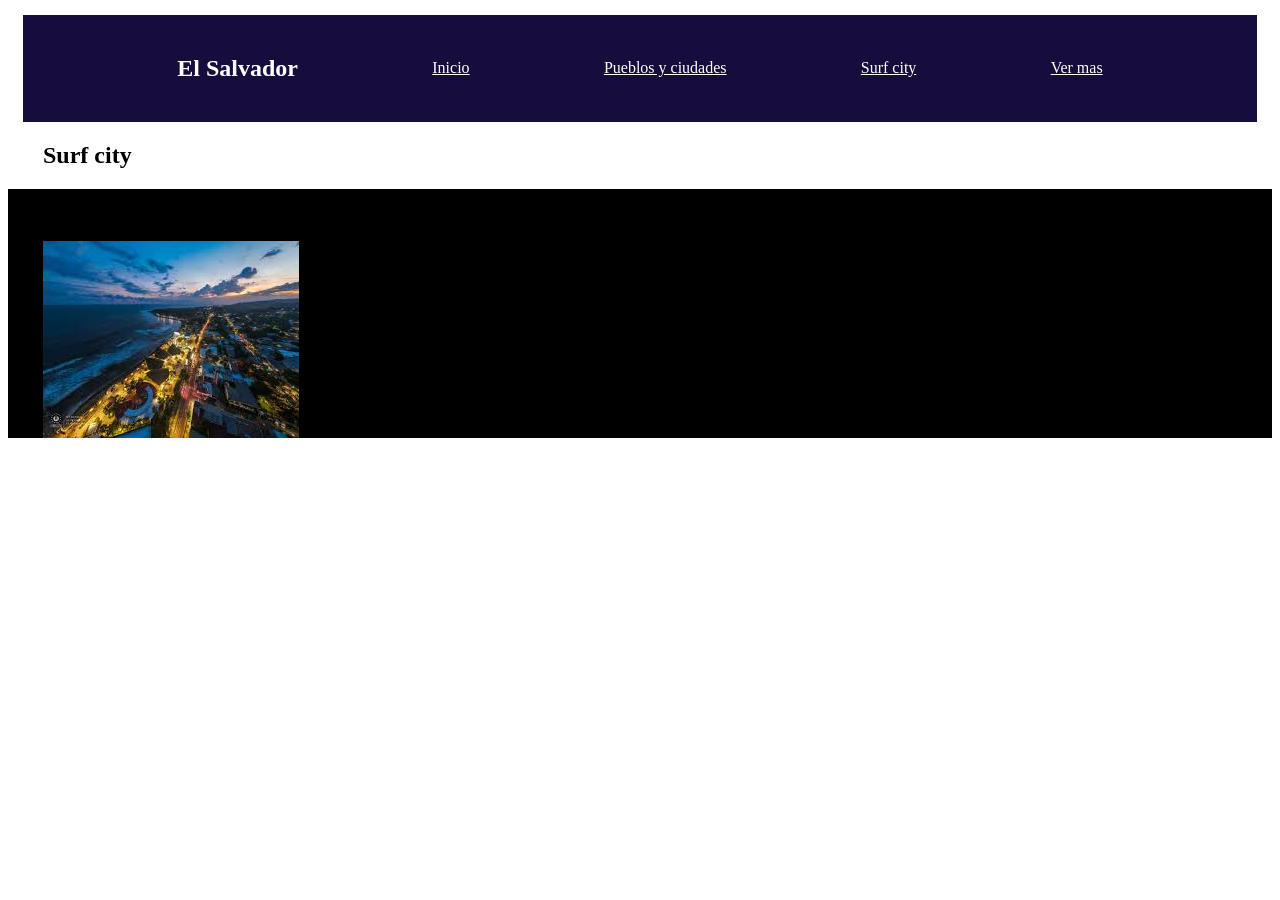
==== Surf_city.html @ 044e79ca "index" ====
<head>
    <title>Lugares turisticos</title>
    <link rel="shortcut icon" href="assets/img/icon_lugares.png" type="image/x-icon">
    <style>
        nav{
            display: flex;
            justify-content: space-evenly;
            align-items: center;
            background-color: rgb(22, 13, 61);
            margin: 15px;
            padding: 20px;
        }
    </style>
</head>
<body>
    <header>
        <nav>
            <br>
            <h1 style="color: rgb(255, 255, 255);">El Salvador</h1> 
            <br>
            <a href="Index.html" style="color: rgb(255, 255, 255);">Inicio</a>
            <br>
            <a href="Pueblos-ciudades.html" style="color: rgb(255, 255, 255);">Pueblos y ciudades</a>
            <br>
            <a href="Surf_city.html" style="color: rgb(255, 255, 255);">Surf city</a>
            <br>
            <a href="ver_mas.html" style="color: rgb(255, 255, 255);">Ver mas</a>
            <br>
        </nav>
    </header>
    <main>
        <section>
            <div style="margin-left: 35px; margin-right: 35px;">
                <h2 style="color: rgb(0, 0, 0);">Surf city</h2>
            </div>
        </section>
        <section style="background-color: rgb(0, 0, 0);">
            <div style="margin-left: 35px; margin-right: 35px;">
                <p>Descubre la vida de surf en las mejores playas de El Salvador.
                Desde las olas perfectas de El Tunco hasta la vibrante escena de El Zonte, sumérgete en la cultura 
                del surf y disfruta de un paraíso para los amantes del mar.
                </p>
            </div>
            <div style="margin-left: 35px; margin-right: 35px;">
                <img src="assets/img/surf_city.jpg" alt="">
            </div>
        </section>
    </main>
    <footer>
        
    </footer>
</body>
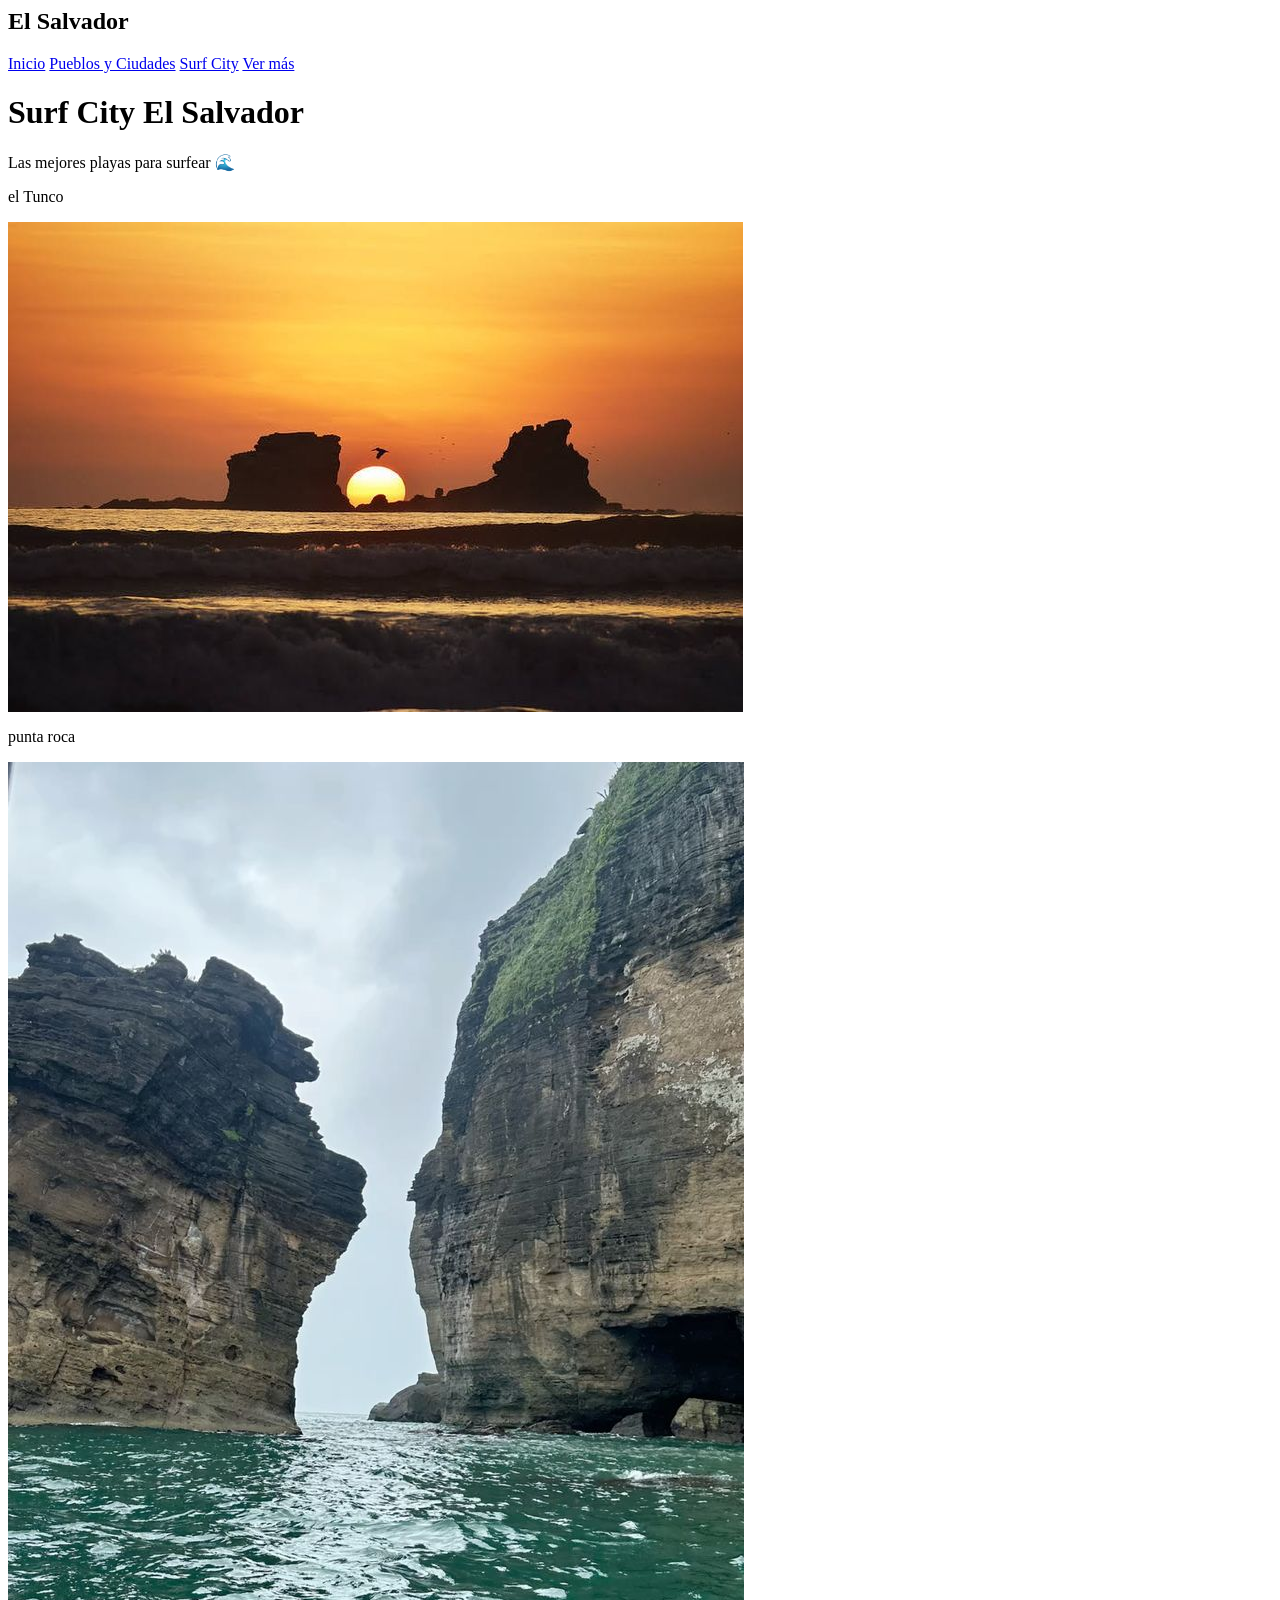
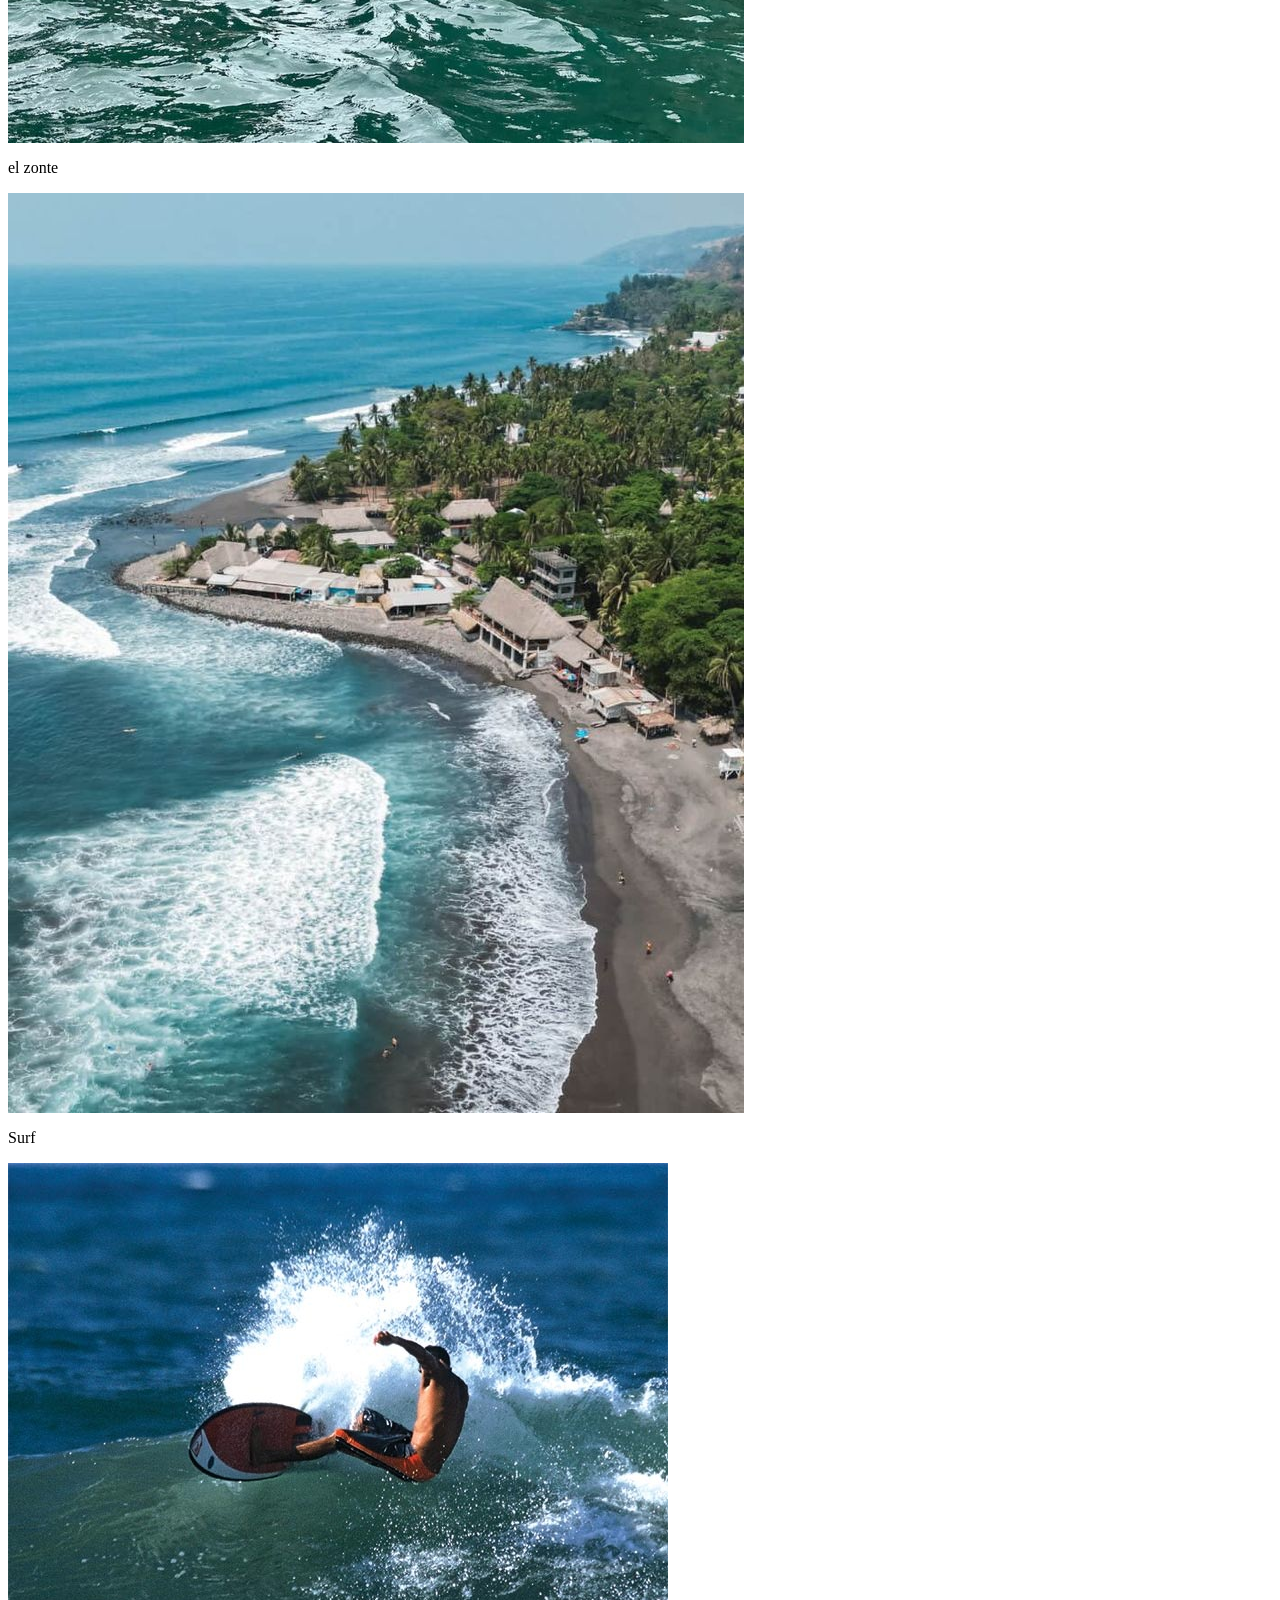
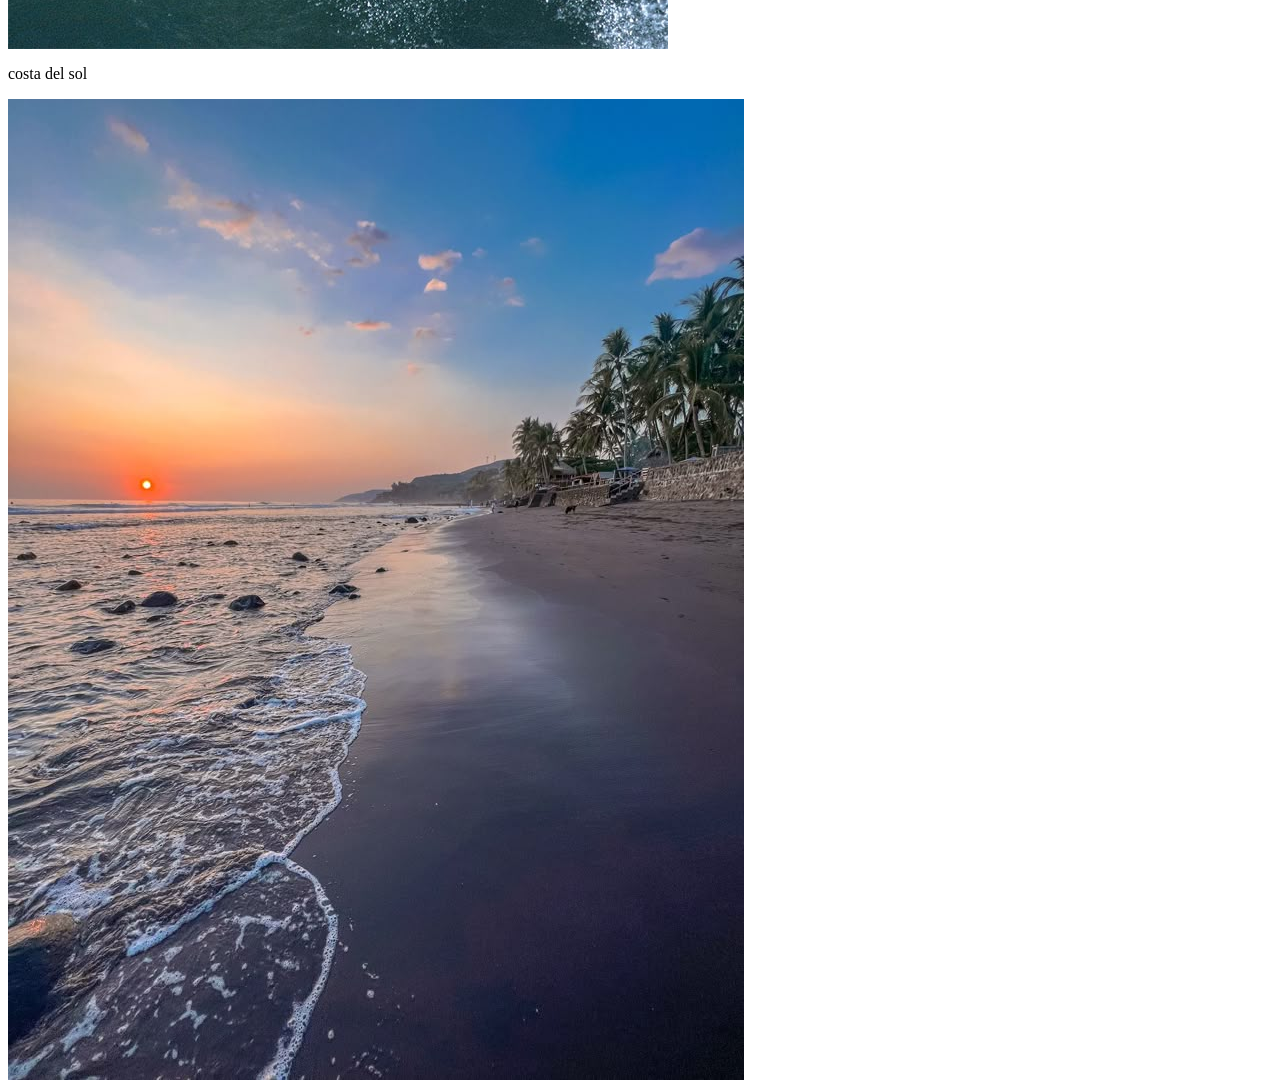
==== commit 5535745e: "surf city" ====
--- a/Surf_city.html
+++ b/Surf_city.html
@@ -1,52 +1,63 @@
+<header>
+            <nav>
+                <div class="navbar">
+                    <div class="text">
+                        <h1>El Salvador</h1>
+                    </div>
+                    <div class="info_navbar">
+                        <a href="index.html">Inicio</a>
+                        <a href="Pueblos-ciudades.html">Pueblos y Ciudades</a>
+                        <a href="surfcity.html">Surf City</a>
+                        <a href="ver_mas.html">Ver más</a>
+                    </div>
+                </div>
+            </nav>
+    </header>
+<DOCTYPE html>
+<html lang="es">
 <head>
-    <title>Lugares turisticos</title>
-    <link rel="shortcut icon" href="assets/img/icon_lugares.png" type="image/x-icon">
-    <style>
-        nav{
-            display: flex;
-            justify-content: space-evenly;
-            align-items: center;
-            background-color: rgb(22, 13, 61);
-            margin: 15px;
-            padding: 20px;
-        }
-    </style>
-</head>
+    <meta charset="UTF-8">
+    <title>Surf City El Salvador</title>
+    <link rel="stylesheet" href="styles.css">
+
+
 <body>
+
     <header>
-        <nav>
-            <br>
-            <h1 style="color: rgb(255, 255, 255);">El Salvador</h1> 
-            <br>
-            <a href="Index.html" style="color: rgb(255, 255, 255);">Inicio</a>
-            <br>
-            <a href="Pueblos-ciudades.html" style="color: rgb(255, 255, 255);">Pueblos y ciudades</a>
-            <br>
-            <a href="Surf_city.html" style="color: rgb(255, 255, 255);">Surf city</a>
-            <br>
-            <a href="ver_mas.html" style="color: rgb(255, 255, 255);">Ver mas</a>
-            <br>
-        </nav>
+        <h1>Surf City El Salvador</h1>
+        <p>Las mejores playas para surfear 🌊</p>
     </header>
-    <main>
-        <section>
-            <div style="margin-left: 35px; margin-right: 35px;">
-                <h2 style="color: rgb(0, 0, 0);">Surf city</h2>
-            </div>
-        </section>
-        <section style="background-color: rgb(0, 0, 0);">
-            <div style="margin-left: 35px; margin-right: 35px;">
-                <p>Descubre la vida de surf en las mejores playas de El Salvador.
-                Desde las olas perfectas de El Tunco hasta la vibrante escena de El Zonte, sumérgete en la cultura 
-                del surf y disfruta de un paraíso para los amantes del mar.
-                </p>
-            </div>
-            <div style="margin-left: 35px; margin-right: 35px;">
-                <img src="assets/img/surf_city.jpg" alt="">
-            </div>
-        </section>
+
+    <main class="mar">
+
+
+        <p>el Tunco</p>
+        
+    <div class="container">
+        
+    <section class="section">
+        <img src="assets/img/main/el_tunco.jpg" alt="El Sunzal">
+    </section>
+    <section class="section">
+<p>punta roca</p>
+        <img src="assets/img/main/punta_roca.jpg" alt="Punta Roca">
+    </section>
+    <section class="section">
+        <p>el zonte</p>
+        <img src="assets/img/main/el_zonte.jpg" alt="El Zonte">
+    </section>
+        
+    
+    <section class="section">
+    <p>Surf</p>
+        <img src="assets/img/main/surf_el_salvador.jpg" alt="Surf en El Salvador">
+    </section>
+        
+    <section class="section">
+<p>costa del sol</p>
+        <img src="assets/img/main/costa_del_sol.jpg" alt="Atardecer en la playa">
+    </section>
+    </div>
     </main>
-    <footer>
-        
-    </footer>
-</body>
+
+</body>
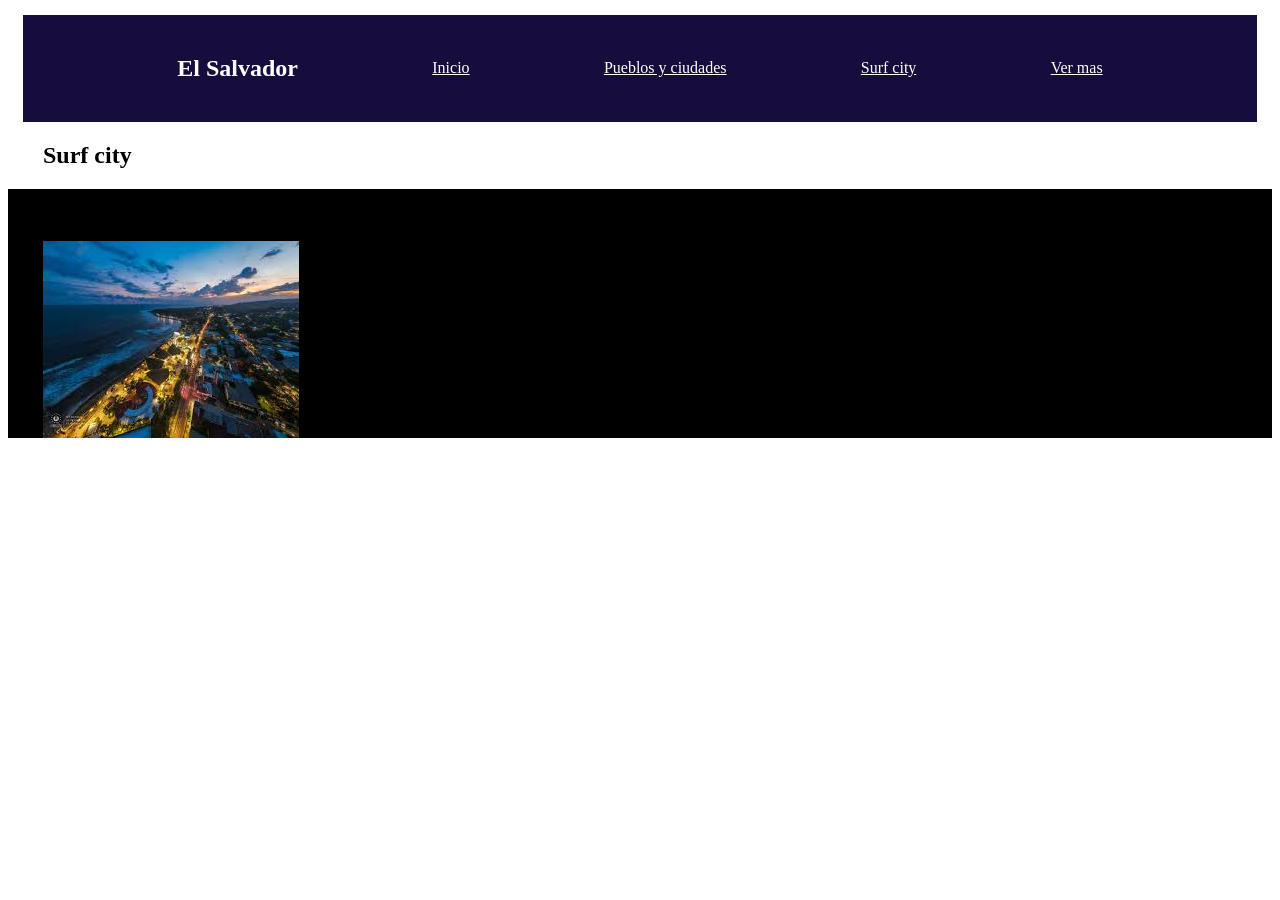
==== commit bce7a8cd: "agregando cambios de genesis" ====
--- a/Surf_city.html
+++ b/Surf_city.html
@@ -1,63 +1,52 @@
-<header>
-            <nav>
-                <div class="navbar">
-                    <div class="text">
-                        <h1>El Salvador</h1>
-                    </div>
-                    <div class="info_navbar">
-                        <a href="index.html">Inicio</a>
-                        <a href="Pueblos-ciudades.html">Pueblos y Ciudades</a>
-                        <a href="surfcity.html">Surf City</a>
-                        <a href="ver_mas.html">Ver más</a>
-                    </div>
-                </div>
-            </nav>
+<head>
+    <title>Lugares turisticos</title>
+    <link rel="shortcut icon" href="assets/img/icon_lugares.png" type="image/x-icon">
+    <style>
+        nav{
+            display: flex;
+            justify-content: space-evenly;
+            align-items: center;
+            background-color: rgb(22, 13, 61);
+            margin: 15px;
+            padding: 20px;
+        }
+    </style>
+</head>
+<body>
+    <header>
+        <nav>
+            <br>
+            <h1 style="color: rgb(255, 255, 255);">El Salvador</h1> 
+            <br>
+            <a href="Index.html" style="color: rgb(255, 255, 255);">Inicio</a>
+            <br>
+            <a href="Pueblos-ciudades.html" style="color: rgb(255, 255, 255);">Pueblos y ciudades</a>
+            <br>
+            <a href="Surf_city.html" style="color: rgb(255, 255, 255);">Surf city</a>
+            <br>
+            <a href="ver_mas.html" style="color: rgb(255, 255, 255);">Ver mas</a>
+            <br>
+        </nav>
     </header>
-<DOCTYPE html>
-<html lang="es">
-<head>
-    <meta charset="UTF-8">
-    <title>Surf City El Salvador</title>
-    <link rel="stylesheet" href="styles.css">
-
-
-<body>
-
-    <header>
-        <h1>Surf City El Salvador</h1>
-        <p>Las mejores playas para surfear 🌊</p>
-    </header>
-
-    <main class="mar">
-
-
-        <p>el Tunco</p>
+    <main>
+        <section>
+            <div style="margin-left: 35px; margin-right: 35px;">
+                <h2 style="color: rgb(0, 0, 0);">Surf city</h2>
+            </div>
+        </section>
+        <section style="background-color: rgb(0, 0, 0);">
+            <div style="margin-left: 35px; margin-right: 35px;">
+                <p>Descubre la vida de surf en las mejores playas de El Salvador.
+                Desde las olas perfectas de El Tunco hasta la vibrante escena de El Zonte, sumérgete en la cultura 
+                del surf y disfruta de un paraíso para los amantes del mar.
+                </p>
+            </div>
+            <div style="margin-left: 35px; margin-right: 35px;">
+                <img src="assets/img/surf_city.jpg" alt="">
+            </div>
+        </section>
+    </main>
+    <footer>
         
-    <div class="container">
-        
-    <section class="section">
-        <img src="assets/img/main/el_tunco.jpg" alt="El Sunzal">
-    </section>
-    <section class="section">
-<p>punta roca</p>
-        <img src="assets/img/main/punta_roca.jpg" alt="Punta Roca">
-    </section>
-    <section class="section">
-        <p>el zonte</p>
-        <img src="assets/img/main/el_zonte.jpg" alt="El Zonte">
-    </section>
-        
-    
-    <section class="section">
-    <p>Surf</p>
-        <img src="assets/img/main/surf_el_salvador.jpg" alt="Surf en El Salvador">
-    </section>
-        
-    <section class="section">
-<p>costa del sol</p>
-        <img src="assets/img/main/costa_del_sol.jpg" alt="Atardecer en la playa">
-    </section>
-    </div>
-    </main>
-
-</body>+    </footer>
+</body>
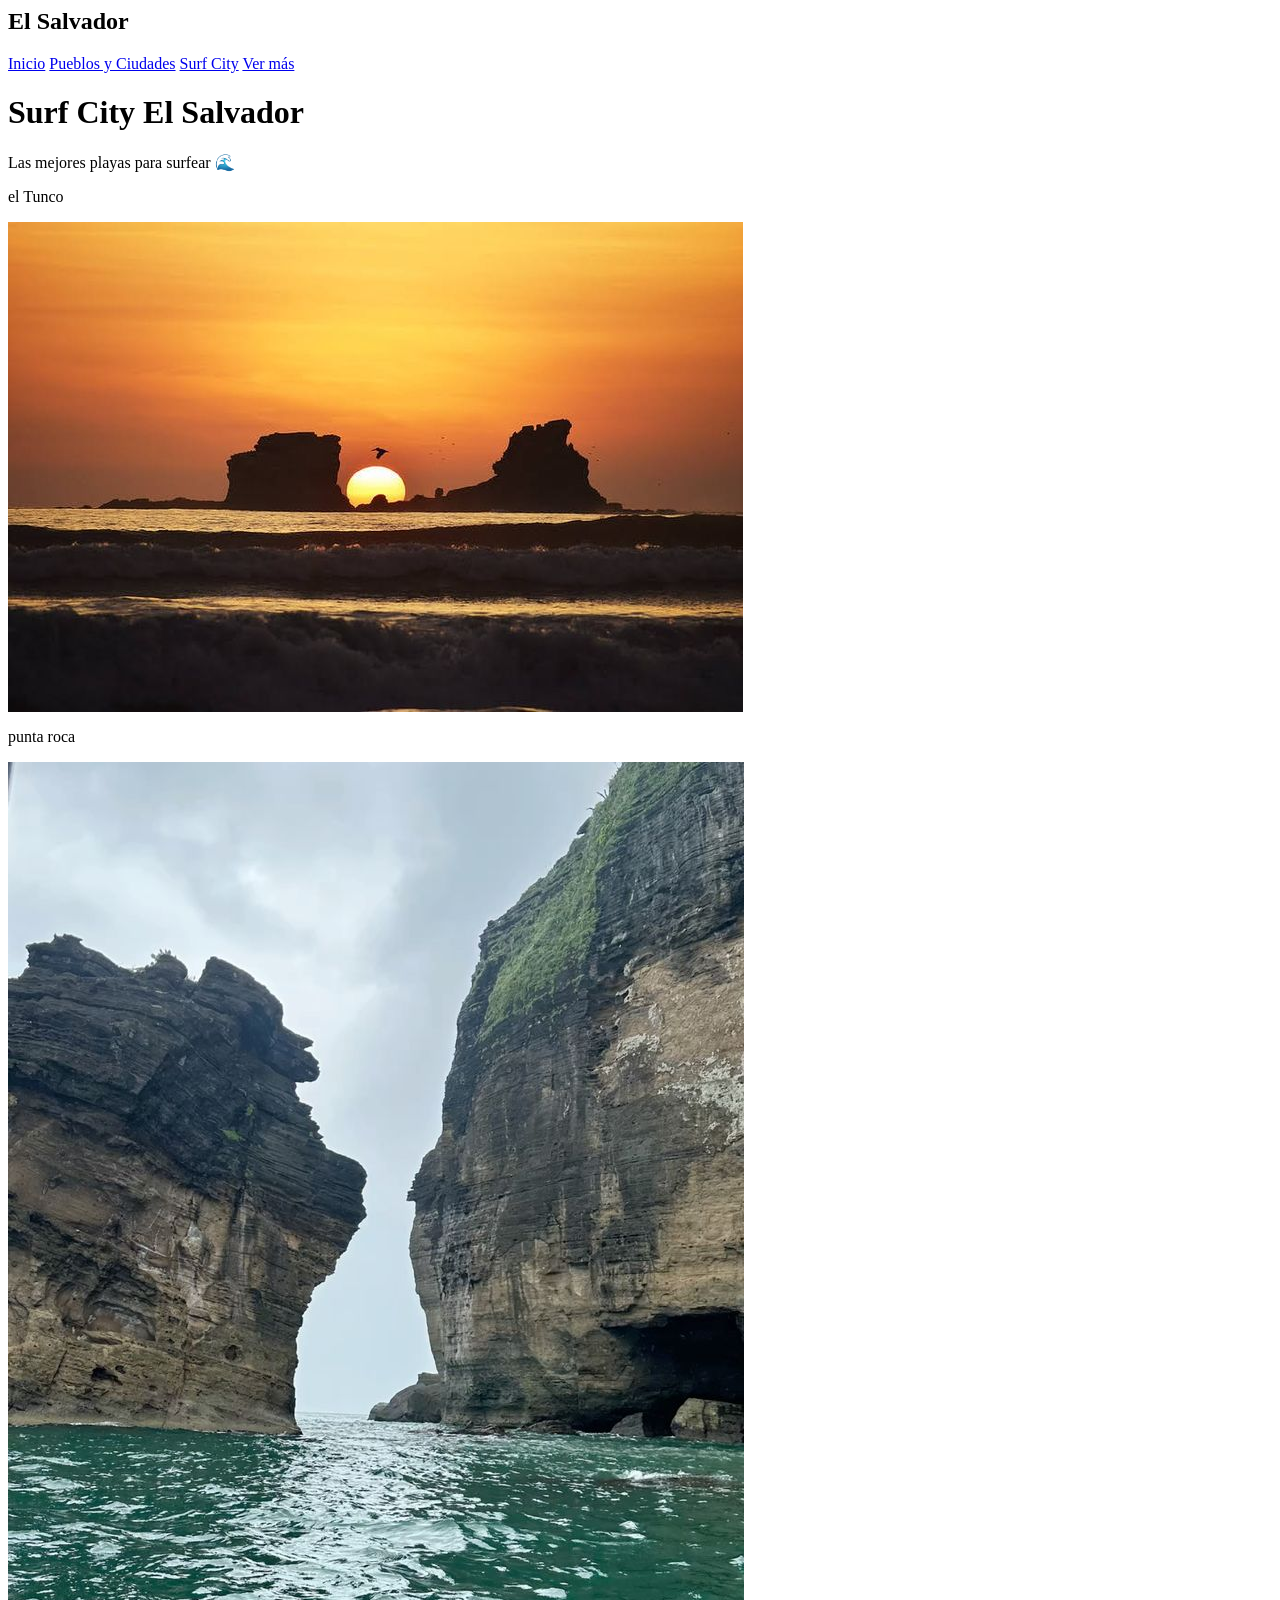
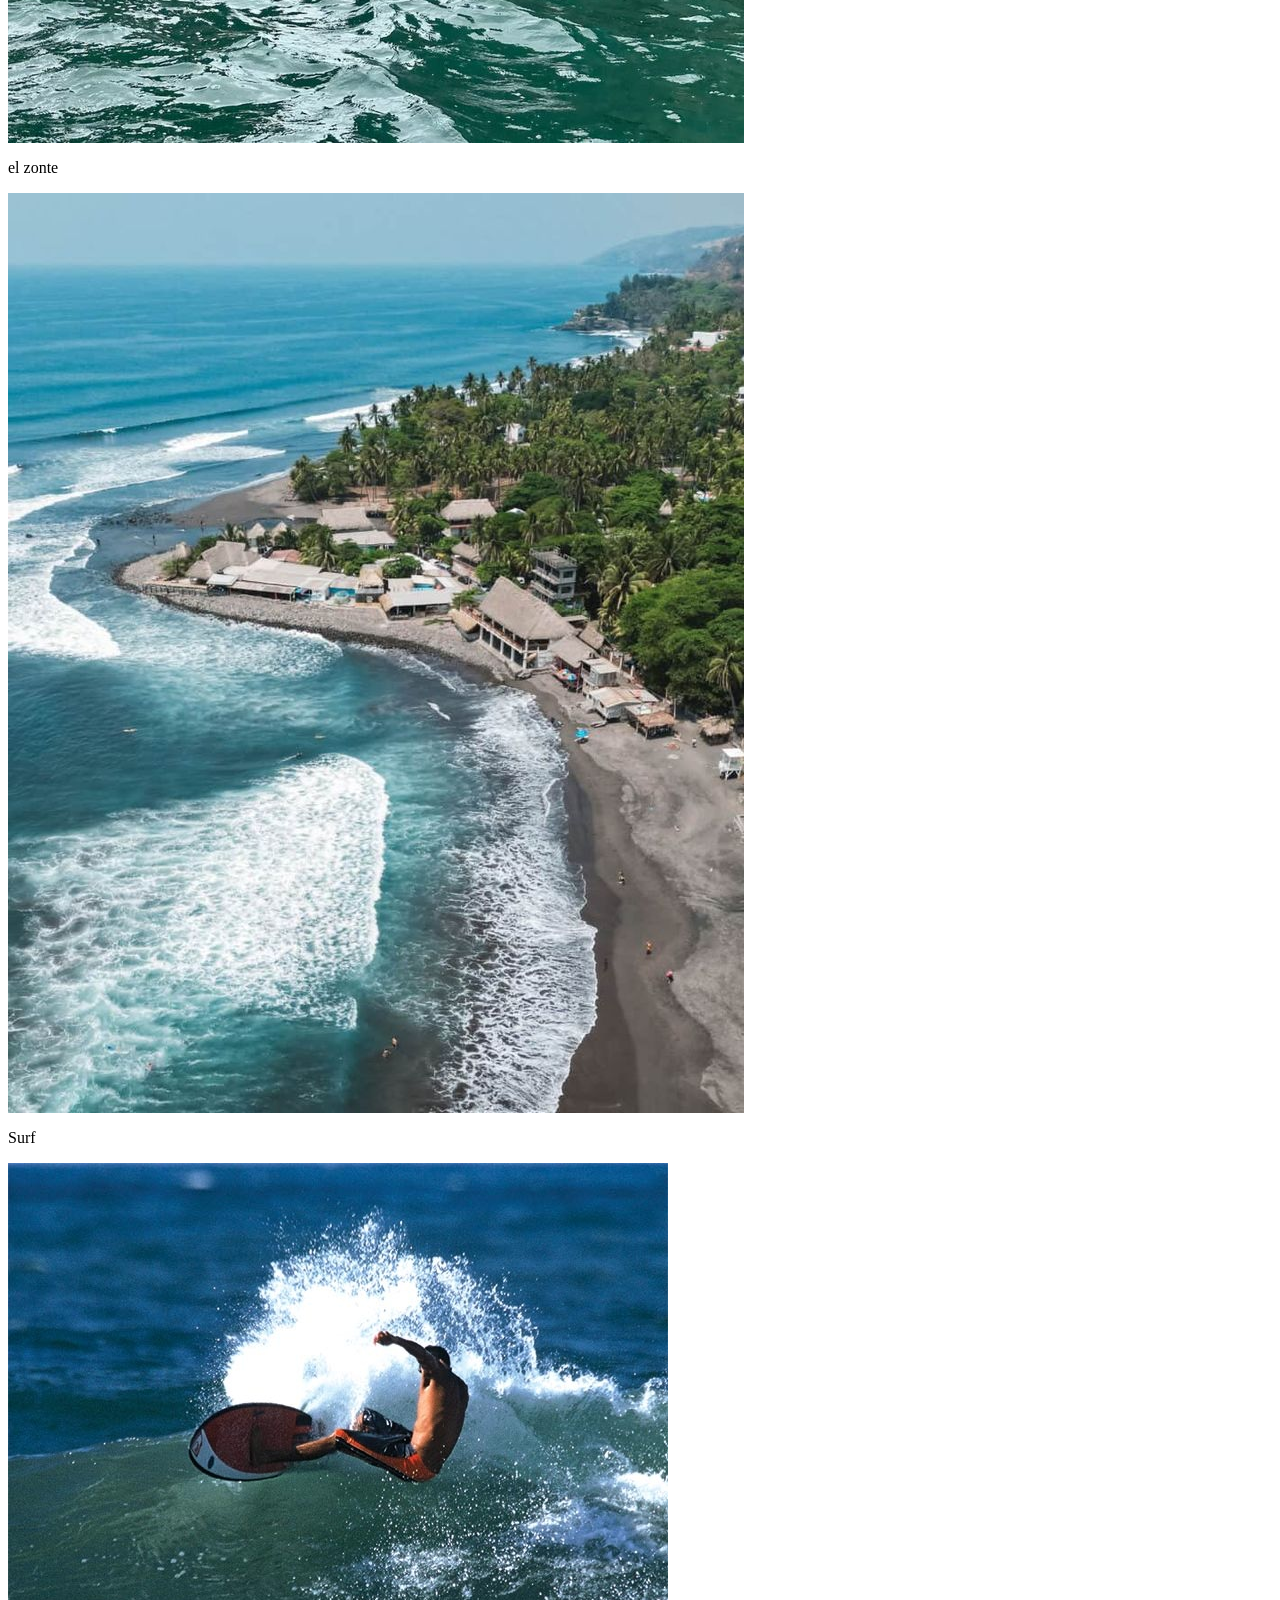
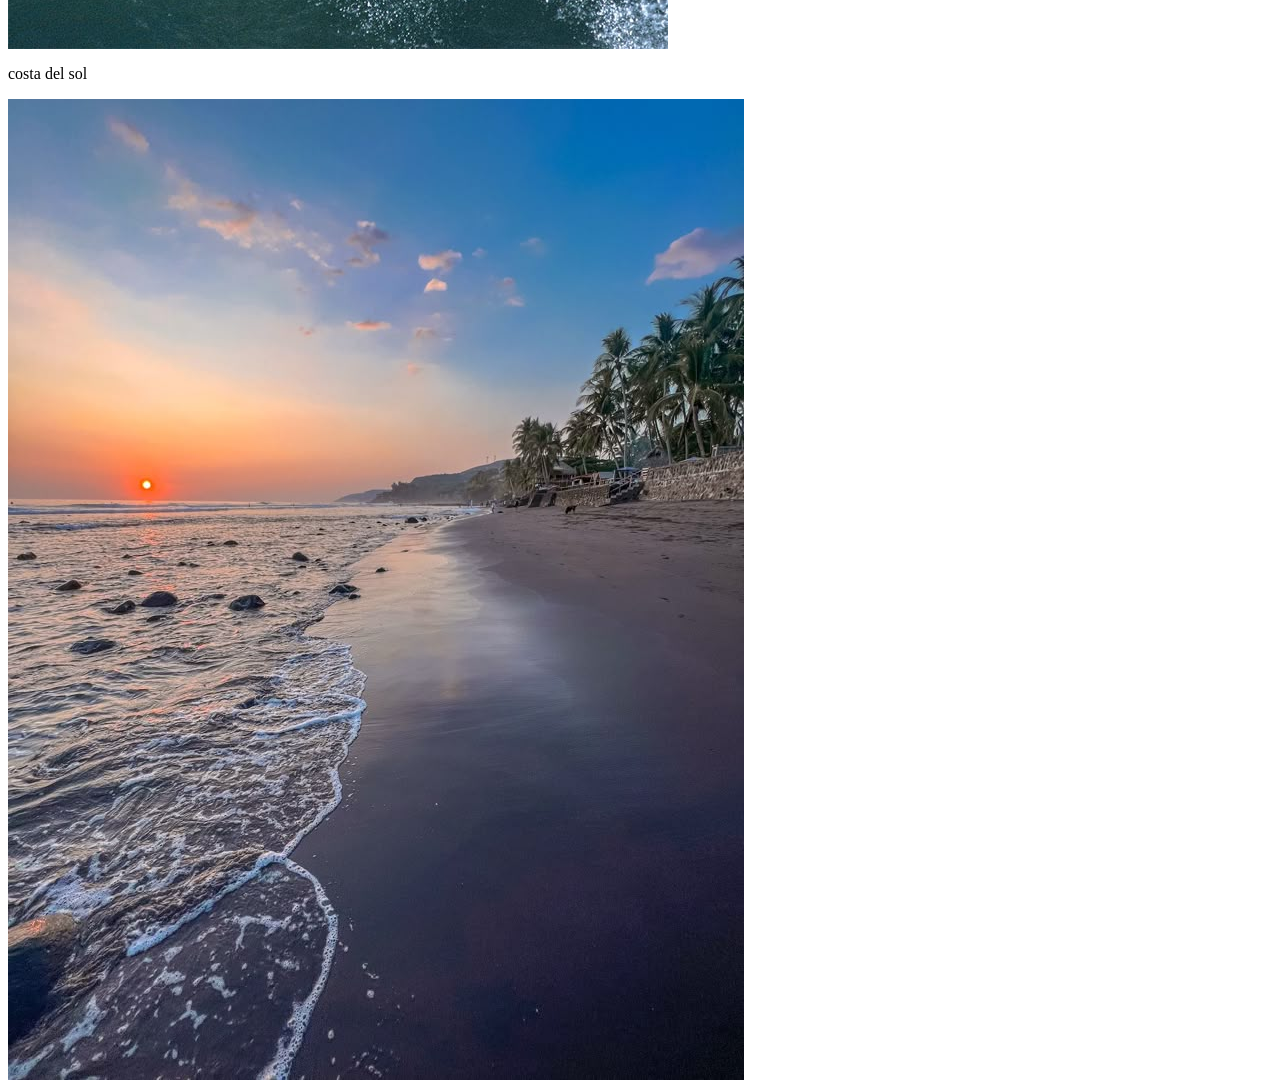
==== commit 4d4dcc5d: "Merge branch 'jesus_branch'" ====
--- a/Surf_city.html
+++ b/Surf_city.html
@@ -1,52 +1,63 @@
+<header>
+            <nav>
+                <div class="navbar">
+                    <div class="text">
+                        <h1>El Salvador</h1>
+                    </div>
+                    <div class="info_navbar">
+                        <a href="index.html">Inicio</a>
+                        <a href="Pueblos-ciudades.html">Pueblos y Ciudades</a>
+                        <a href="surfcity.html">Surf City</a>
+                        <a href="ver_mas.html">Ver más</a>
+                    </div>
+                </div>
+            </nav>
+    </header>
+<DOCTYPE html>
+<html lang="es">
 <head>
-    <title>Lugares turisticos</title>
-    <link rel="shortcut icon" href="assets/img/icon_lugares.png" type="image/x-icon">
-    <style>
-        nav{
-            display: flex;
-            justify-content: space-evenly;
-            align-items: center;
-            background-color: rgb(22, 13, 61);
-            margin: 15px;
-            padding: 20px;
-        }
-    </style>
-</head>
+    <meta charset="UTF-8">
+    <title>Surf City El Salvador</title>
+    <link rel="stylesheet" href="styles.css">
+
+
 <body>
+
     <header>
-        <nav>
-            <br>
-            <h1 style="color: rgb(255, 255, 255);">El Salvador</h1> 
-            <br>
-            <a href="Index.html" style="color: rgb(255, 255, 255);">Inicio</a>
-            <br>
-            <a href="Pueblos-ciudades.html" style="color: rgb(255, 255, 255);">Pueblos y ciudades</a>
-            <br>
-            <a href="Surf_city.html" style="color: rgb(255, 255, 255);">Surf city</a>
-            <br>
-            <a href="ver_mas.html" style="color: rgb(255, 255, 255);">Ver mas</a>
-            <br>
-        </nav>
+        <h1>Surf City El Salvador</h1>
+        <p>Las mejores playas para surfear 🌊</p>
     </header>
-    <main>
-        <section>
-            <div style="margin-left: 35px; margin-right: 35px;">
-                <h2 style="color: rgb(0, 0, 0);">Surf city</h2>
-            </div>
-        </section>
-        <section style="background-color: rgb(0, 0, 0);">
-            <div style="margin-left: 35px; margin-right: 35px;">
-                <p>Descubre la vida de surf en las mejores playas de El Salvador.
-                Desde las olas perfectas de El Tunco hasta la vibrante escena de El Zonte, sumérgete en la cultura 
-                del surf y disfruta de un paraíso para los amantes del mar.
-                </p>
-            </div>
-            <div style="margin-left: 35px; margin-right: 35px;">
-                <img src="assets/img/surf_city.jpg" alt="">
-            </div>
-        </section>
+
+    <main class="mar">
+
+
+        <p>el Tunco</p>
+        
+    <div class="container">
+        
+    <section class="section">
+        <img src="assets/img/main/el_tunco.jpg" alt="El Sunzal">
+    </section>
+    <section class="section">
+<p>punta roca</p>
+        <img src="assets/img/main/punta_roca.jpg" alt="Punta Roca">
+    </section>
+    <section class="section">
+        <p>el zonte</p>
+        <img src="assets/img/main/el_zonte.jpg" alt="El Zonte">
+    </section>
+        
+    
+    <section class="section">
+    <p>Surf</p>
+        <img src="assets/img/main/surf_el_salvador.jpg" alt="Surf en El Salvador">
+    </section>
+        
+    <section class="section">
+<p>costa del sol</p>
+        <img src="assets/img/main/costa_del_sol.jpg" alt="Atardecer en la playa">
+    </section>
+    </div>
     </main>
-    <footer>
-        
-    </footer>
-</body>
+
+</body>
